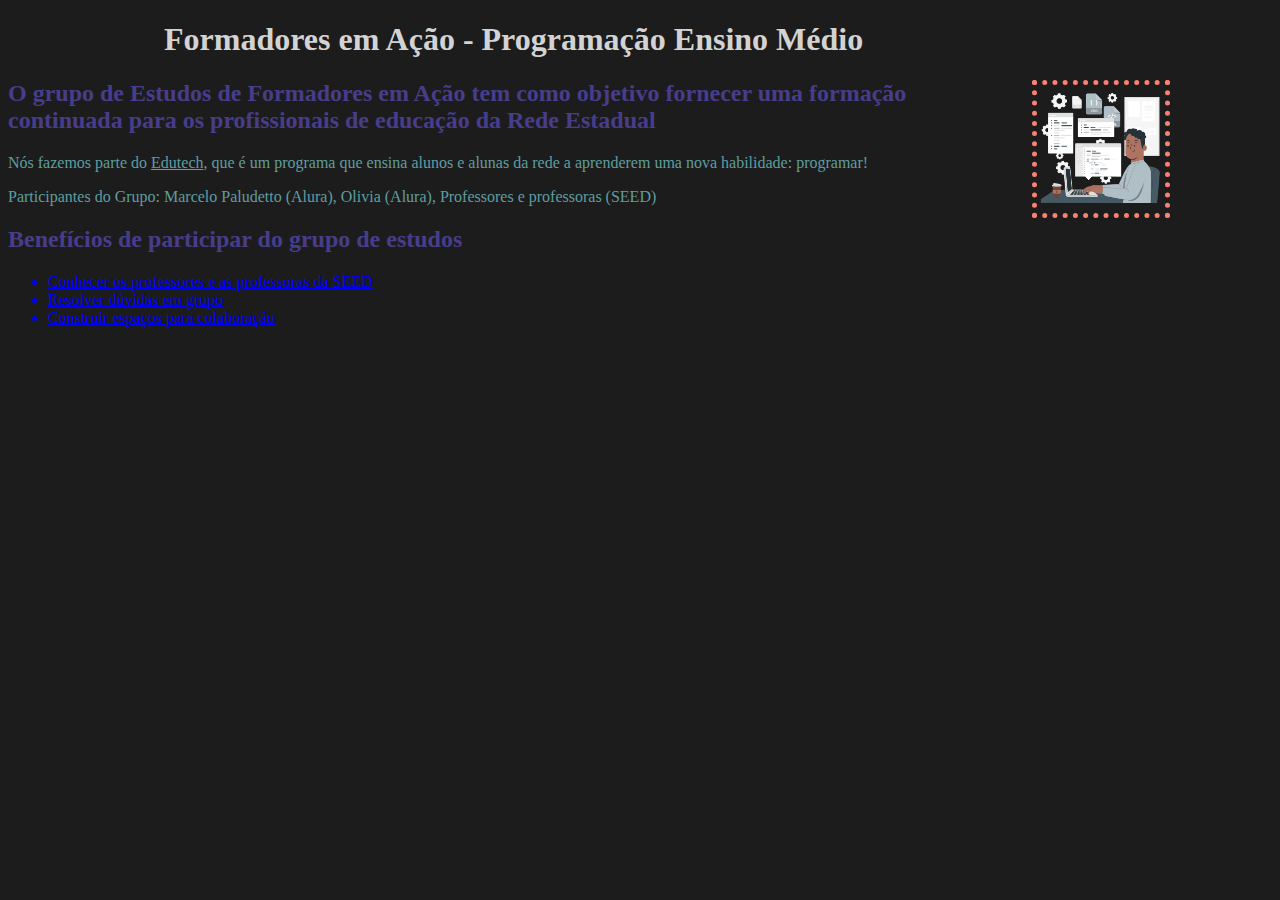
==== index.html @ 4e5bcac3 "Reunião 061022" ====
<!DOCTYPE html>
<html lang="pt" dir="ltr">
  <head>
    <meta charset="utf-8">
    <title>Nosso grupo</title>
    <link rel="stylesheet" href="style.css">
  </head>
  <body>

      <div class="texto-principal" >
        <h1>Formadores em Ação - Programação Ensino Médio</h1>
        <img id="imagem-principal" src="coding-image.png">

        <h2>O grupo de <b>Estudos de Formadores em Ação</b> tem como objetivo fornecer uma formação
                continuada para os profissionais de educação da Rede Estadual</h2>
        <p>Nós fazemos parte do <u>Edutech</u>, que é um programa que ensina alunos e alunas da rede a
              aprenderem uma nova habilidade: programar!</p>
        <p>Participantes do Grupo: Marcelo Paludetto (Alura), Olivia (Alura), Professores e professoras (SEED)</p>
    </div>

  <div class="lista">
      <h2>Benefícios de participar do grupo de estudos</h2>
      <ul>
        <li class="itens">Conhecer os professores e as professoras da SEED</li>
        <li class="itens">Resolver dúvidas em grupo</li>
        <li class="itens">Construir espaços para colaboração</li>
      </ul>
  </div>
  
  </body>
</html>
---- style.css ----
body {
    background-color:#1C1C1C;
}

.texto-principal {
    margin-right: 20%; 
}

h1 {
    color: #D3D3D3;
    text-align: center;
}
h2 {
    color: #483D8B;
}
p {
    color:  #5F9EA0;

}
#imagem-principal {
    width: 10%;
    margin-left: 80%;
    border: 5px dotted salmon;
    float: left;
    position: absolute;
}

.itens {
	color:  #5F9EA0;
	text-decoration: underline;
}
.texto-principal {
    margin-right: 20%; 
}

h1 {
    color: #D3D3D3;
    text-align: center;
}
h2 {
    color: #483D8B;
}
p {
    color:  #5F9EA0;

}
#imagem-principal {
    width: 10%;
    margin-left: 80%;
    border: 5px dotted salmon;
    float: left;
    position: absolute;
}

.itens {
	color: blue;
	text-decoration: underline;
}
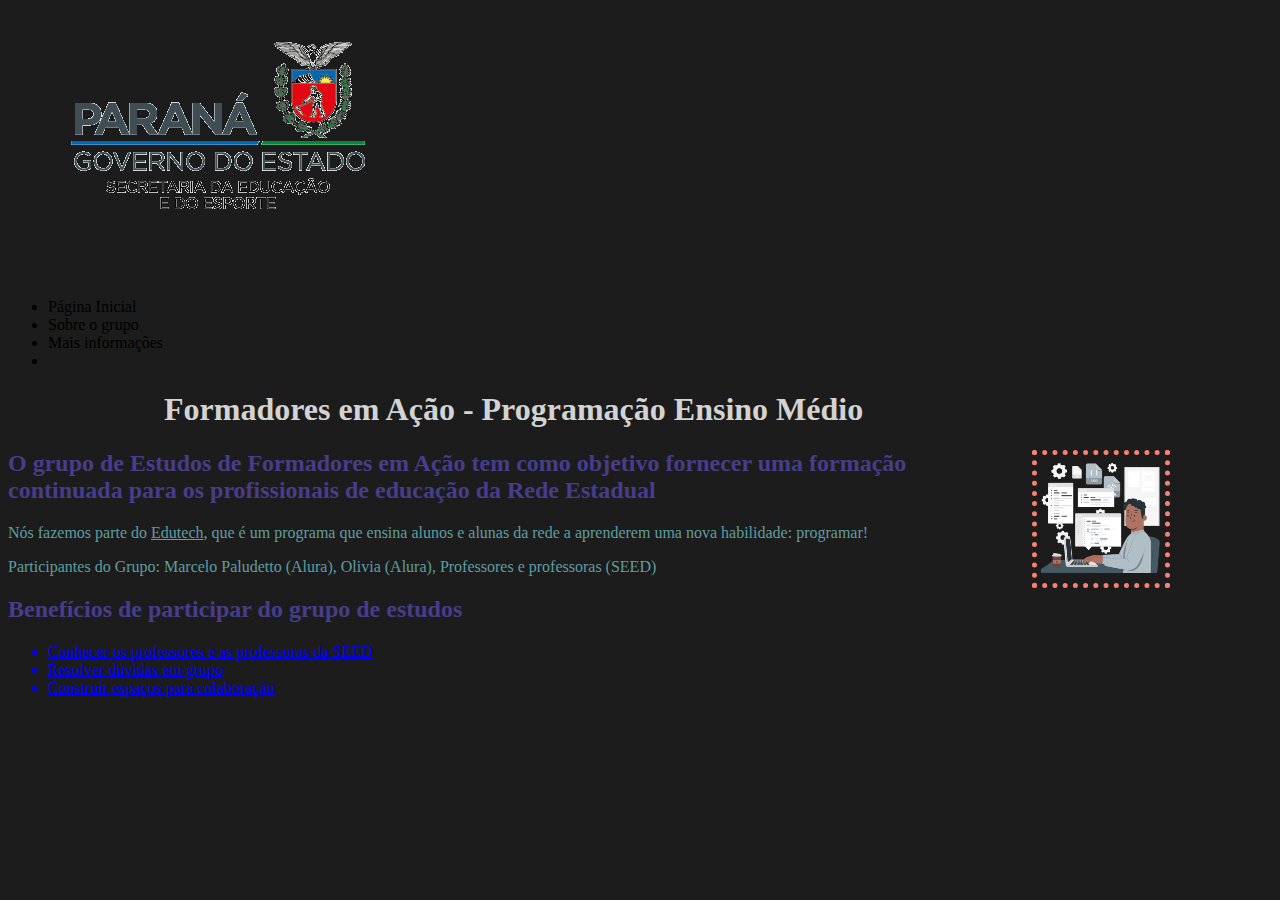
==== commit ca340039: "lista" ====
--- a/index.html
+++ b/index.html
@@ -8,6 +8,15 @@
   <body>
 
       <div class="texto-principal" >
+        <header> 
+          <img src="logo seed.png">
+          <ul>
+            <li>Página Inicial</li>
+            <li>Sobre o grupo</li>
+            <li> Mais informações </li>
+            <li></li>
+          </ul>
+        </header>
         <h1>Formadores em Ação - Programação Ensino Médio</h1>
         <img id="imagem-principal" src="coding-image.png">
 
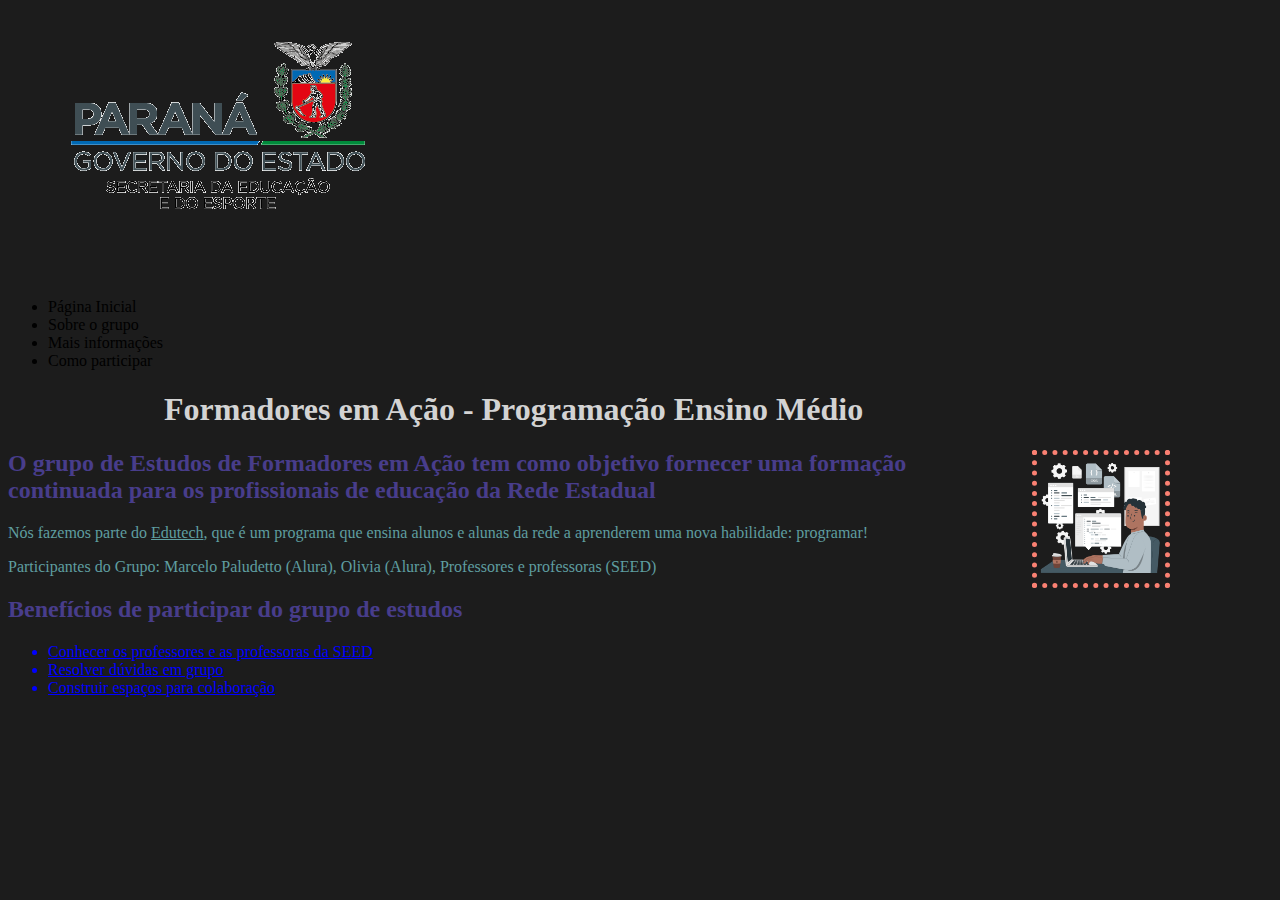
==== commit 1dcc657e: "v" ====
--- a/index.html
+++ b/index.html
@@ -14,7 +14,7 @@
             <li>Página Inicial</li>
             <li>Sobre o grupo</li>
             <li> Mais informações </li>
-            <li></li>
+            <li> Como participar</li>
           </ul>
         </header>
         <h1>Formadores em Ação - Programação Ensino Médio</h1>
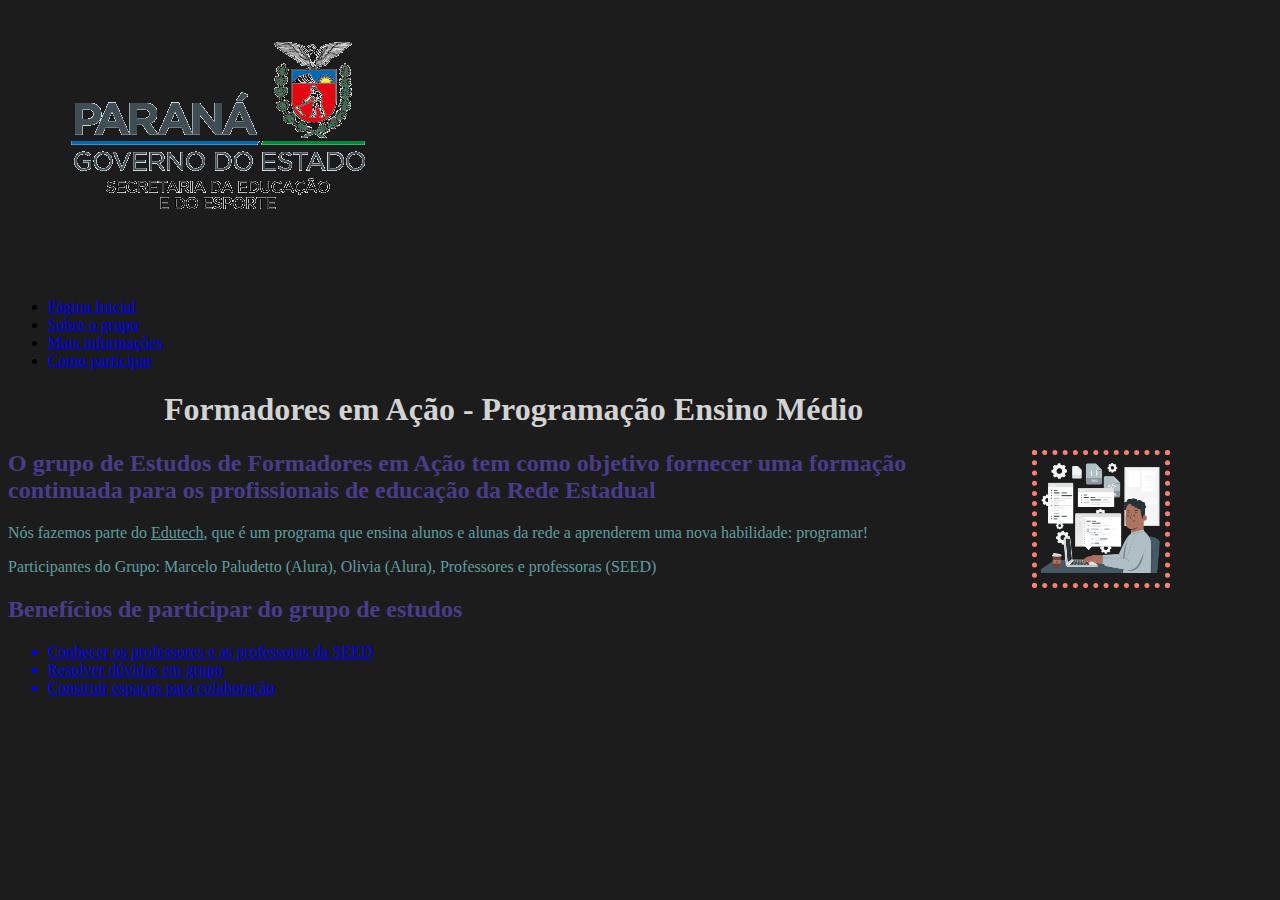
==== commit ba7008a7: "aula 2710" ====
--- a/index.html
+++ b/index.html
@@ -10,12 +10,15 @@
       <div class="texto-principal" >
         <header> 
           <img src="logo seed.png">
+
+          <nav>
           <ul>
-            <li>Página Inicial</li>
-            <li>Sobre o grupo</li>
-            <li> Mais informações </li>
-            <li> Como participar</li>
+            <li><a href="index.html">Página Inicial</a></li>
+            <li><a href="grupo.html">Sobre o grupo</a></li>
+            <li> <a href="info.html">Mais informações</a> </li>
+            <li> <a href="participar.html"> Como participar</a></li>
           </ul>
+        </nav>
         </header>
         <h1>Formadores em Ação - Programação Ensino Médio</h1>
         <img id="imagem-principal" src="coding-image.png">
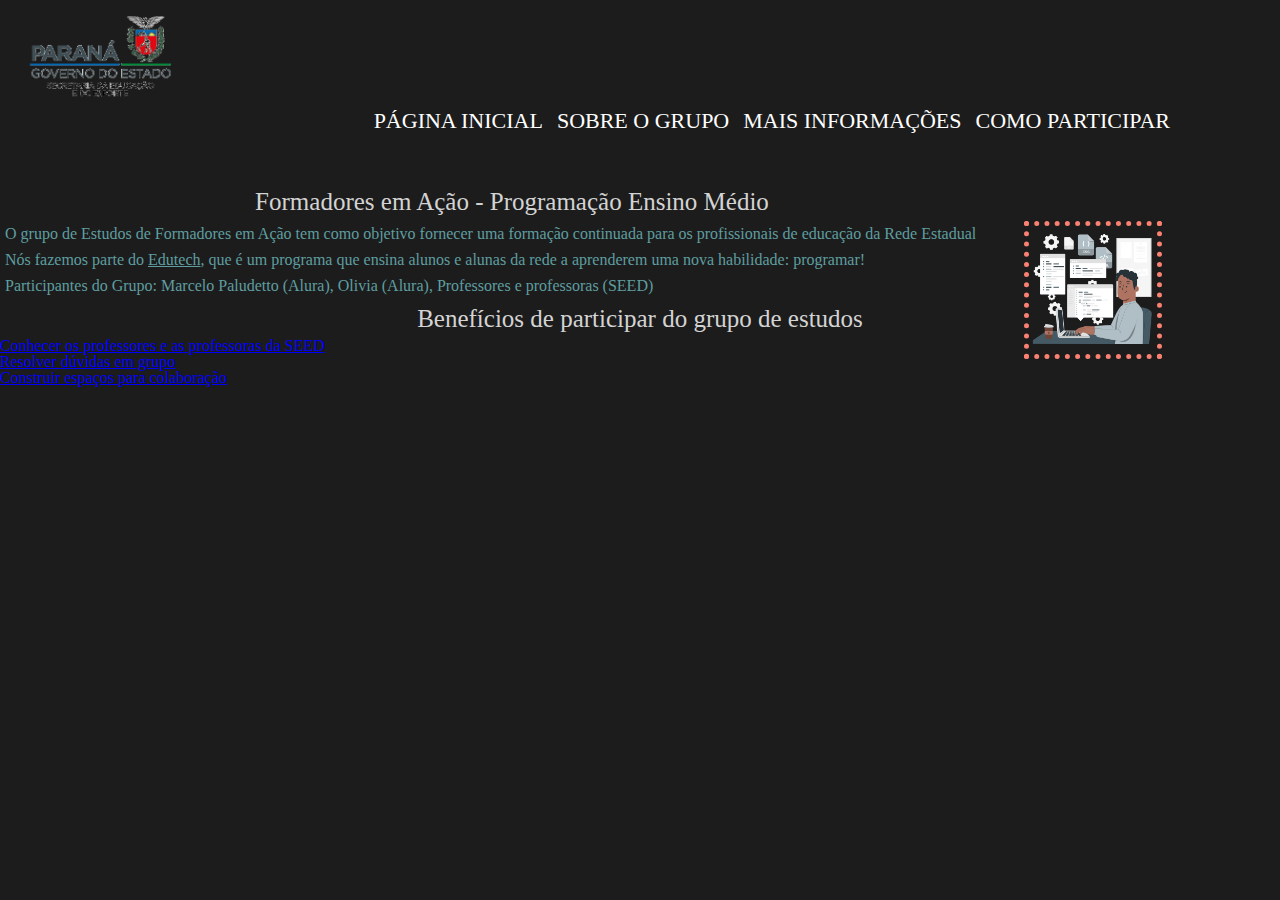
==== commit c393f95f: "Reunião 0311" ====
--- a/index.html
+++ b/index.html
@@ -3,15 +3,16 @@
   <head>
     <meta charset="utf-8">
     <title>Nosso grupo</title>
+    <link rel="stylesheet" href="reset.css">
     <link rel="stylesheet" href="style.css">
   </head>
   <body>
 
       <div class="texto-principal" >
         <header> 
-          <img src="logo seed.png">
-
-          <nav>
+          <img class="logo" src="logo seed.png">
+        <div class="menu">
+          <nav>  
           <ul>
             <li><a href="index.html">Página Inicial</a></li>
             <li><a href="grupo.html">Sobre o grupo</a></li>
@@ -19,12 +20,13 @@
             <li> <a href="participar.html"> Como participar</a></li>
           </ul>
         </nav>
+      </div>
         </header>
         <h1>Formadores em Ação - Programação Ensino Médio</h1>
         <img id="imagem-principal" src="coding-image.png">
 
-        <h2>O grupo de <b>Estudos de Formadores em Ação</b> tem como objetivo fornecer uma formação
-                continuada para os profissionais de educação da Rede Estadual</h2>
+        <p>O grupo de <b>Estudos de Formadores em Ação</b> tem como objetivo fornecer uma formação
+                continuada para os profissionais de educação da Rede Estadual</p>
         <p>Nós fazemos parte do <u>Edutech</u>, que é um programa que ensina alunos e alunas da rede a
               aprenderem uma nova habilidade: programar!</p>
         <p>Participantes do Grupo: Marcelo Paludetto (Alura), Olivia (Alura), Professores e professoras (SEED)</p>
@@ -37,7 +39,10 @@
         <li class="itens">Resolver dúvidas em grupo</li>
         <li class="itens">Construir espaços para colaboração</li>
       </ul>
+      </div>
   </div>
   
   </body>
+  
+  </body>
 </html>--- a/style.css
+++ b/style.css
@@ -1,20 +1,29 @@
 body {
     background-color:#1C1C1C;
+}
+.logo{width: 20%;}
+
+.menu{
+    padding-top: 20px;
+    padding-bottom: 10px;
+    margin-top:  20px;
+    margin-left: 20px;
 }
 
 .texto-principal {
     margin-right: 20%; 
 }
 
-h1 {
+h1, h2 {
     color: #D3D3D3;
     text-align: center;
+    padding: 7px;
+    font-size: 25px;
 }
-h2 {
-    color: #483D8B;
-}
+
 p {
     color:  #5F9EA0;
+    padding: 5px;
 
 }
 #imagem-principal {
@@ -37,9 +46,7 @@
     color: #D3D3D3;
     text-align: center;
 }
-h2 {
-    color: #483D8B;
-}
+
 p {
     color:  #5F9EA0;
 
@@ -56,3 +63,16 @@
 	color: blue;
 	text-decoration: underline;
 }
+
+nav{position:absolute;
+    top: 110px;
+right: 100px;}
+
+nav li{display: inline;
+margin-right: 10px;
+}
+
+nav a{font-size: 22px;
+color: white;
+text-transform: uppercase;
+text-decoration: none;}